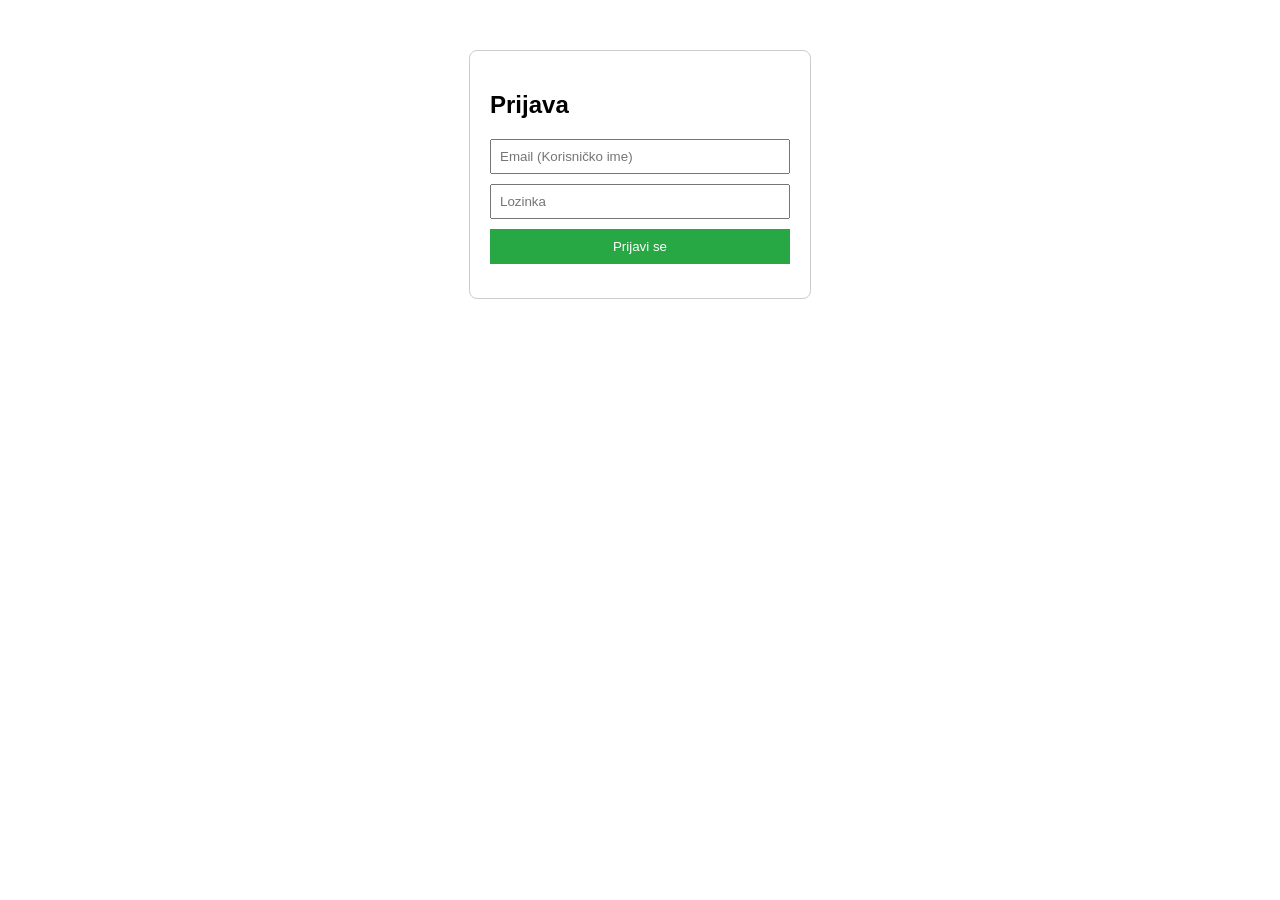
==== E-Shop/WebAPI/wwwroot/login.html @ e67460c6 "Finished product" ====
﻿<!DOCTYPE html>
<html lang="hr">
<head>
    <meta charset="UTF-8">
    <title>eTrgovina - Prijava</title>
    <script src="https://code.jquery.com/jquery-3.7.1.min.js"></script>
    <style>
        .login-box {
            width: 300px;
            margin: 50px auto;
            padding: 20px;
            border: 1px solid #ccc;
            border-radius: 8px;
            font-family: Arial, sans-serif;
        }

        input {
            width: 100%;
            margin-bottom: 10px;
            padding: 8px;
            box-sizing: border-box;
        }

        button {
            width: 100%;
            padding: 10px;
            background-color: #28a745;
            color: white;
            border: none;
            cursor: pointer;
        }

            button:hover {
                opacity: 0.8;
            }

        #poruka {
            margin-top: 10px;
            font-size: 14px;
            text-align: center;
        }
    </style>
</head>
<body>
    <div class="login-box">
        <h2>Prijava</h2>
        <input type="text" id="usernameInput" placeholder="Email (Korisničko ime)">
        <input type="password" id="passwordInput" placeholder="Lozinka">
        <button onclick="prijaviSe()">Prijavi se</button>
        <p id="poruka"></p>
    </div>

    <script>
        function prijaviSe() {
            const loginData = {
                Username: $("#usernameInput").val(),
                Password: $("#passwordInput").val()
            };

            $("#poruka").css("color", "blue").text("Pokušaj prijave...");

            $.ajax({
                url: "/api/Korisnici/Login",
                method: "POST",
                contentType: "application/json",
                data: JSON.stringify(loginData),
                success: function (odgovor) {
                    const stvarniToken = (typeof odgovor === 'object') ? odgovor.token : odgovor;

                    localStorage.setItem("JWT_TOKEN", stvarniToken);

                    $("#poruka").css("color", "green").text("Uspješna prijava! Preusmjeravanje...");

                    setTimeout(() => {
                        window.location.href = "index.html";
                    }, 1000);
                },
                error: function (err) {
                    console.error("Serverski odgovor:", err.responseJSON);

                    let errorMsg = "Neuspješna prijava. Provjerite podatke.";

                    if (err.status === 401) {
                        errorMsg = "Pogrešan email ili lozinka.";
                    } else if (err.status === 400) {
                        errorMsg = "Pogrešan format zahtjeva.";
                    }

                    $("#poruka").css("color", "red").text(errorMsg);
                    localStorage.removeItem("JWT_TOKEN");
                }
            });
        }
    </script>
</body>
</html>
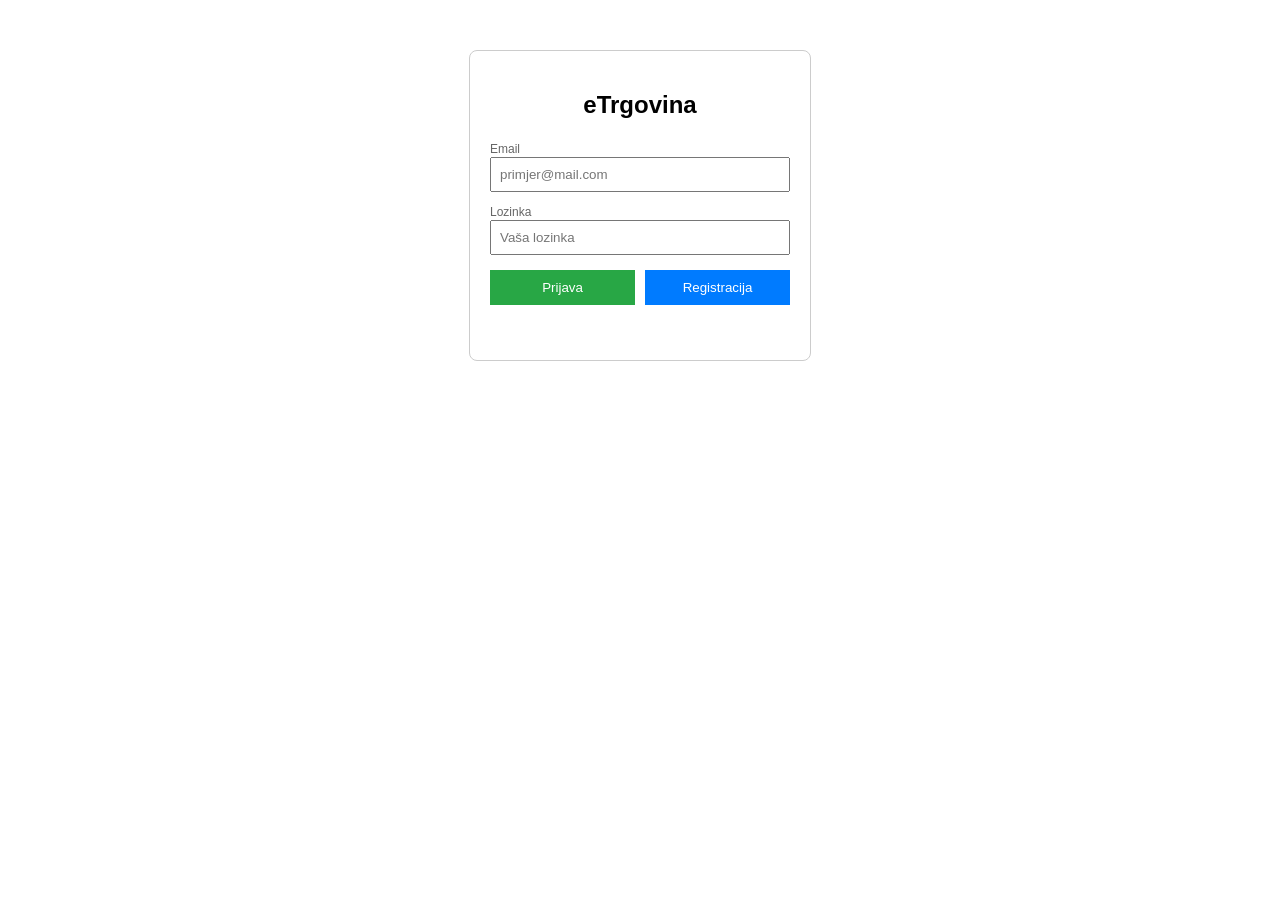
==== commit bd3de64c: "Added logs page." ====
--- a/E-Shop/WebAPI/wwwroot/login.html
+++ b/E-Shop/WebAPI/wwwroot/login.html
@@ -43,11 +43,23 @@
 </head>
 <body>
     <div class="login-box">
-        <h2>Prijava</h2>
-        <input type="text" id="usernameInput" placeholder="Email (Korisničko ime)">
-        <input type="password" id="passwordInput" placeholder="Lozinka">
-        <button onclick="prijaviSe()">Prijavi se</button>
-        <p id="poruka"></p>
+        <h2 style="text-align: center;">eTrgovina</h2>
+
+        <label for="usernameInput" style="font-size: 12px; color: #666;">Email</label>
+        <input type="text" id="usernameInput" placeholder="primjer@mail.com">
+
+        <label for="passwordInput" style="font-size: 12px; color: #666;">Lozinka</label>
+        <input type="password" id="passwordInput" placeholder="Vaša lozinka">
+
+        <div style="display: flex; gap: 10px; margin-top: 5px;">
+            <button onclick="prijaviSe()" style="flex: 1;">Prijava</button>
+            <button onclick="window.location.href='register.html'"
+                    style="flex: 1; background-color: #007bff;">
+                Registracija
+            </button>
+        </div>
+
+        <div id="poruka" style="min-height: 20px; margin: 15px 0 0 0;"></div>
     </div>
 
     <script>
@@ -66,26 +78,13 @@
                 data: JSON.stringify(loginData),
                 success: function (odgovor) {
                     const stvarniToken = (typeof odgovor === 'object') ? odgovor.token : odgovor;
-
                     localStorage.setItem("JWT_TOKEN", stvarniToken);
-
                     $("#poruka").css("color", "green").text("Uspješna prijava! Preusmjeravanje...");
-
-                    setTimeout(() => {
-                        window.location.href = "index.html";
-                    }, 1000);
+                    setTimeout(() => { window.location.href = "index.html"; }, 1000);
                 },
                 error: function (err) {
-                    console.error("Serverski odgovor:", err.responseJSON);
-
-                    let errorMsg = "Neuspješna prijava. Provjerite podatke.";
-
-                    if (err.status === 401) {
-                        errorMsg = "Pogrešan email ili lozinka.";
-                    } else if (err.status === 400) {
-                        errorMsg = "Pogrešan format zahtjeva.";
-                    }
-
+                    let errorMsg = "Neuspješna prijava.";
+                    if (err.status === 401) errorMsg = "Pogrešan email ili lozinka.";
                     $("#poruka").css("color", "red").text(errorMsg);
                     localStorage.removeItem("JWT_TOKEN");
                 }
